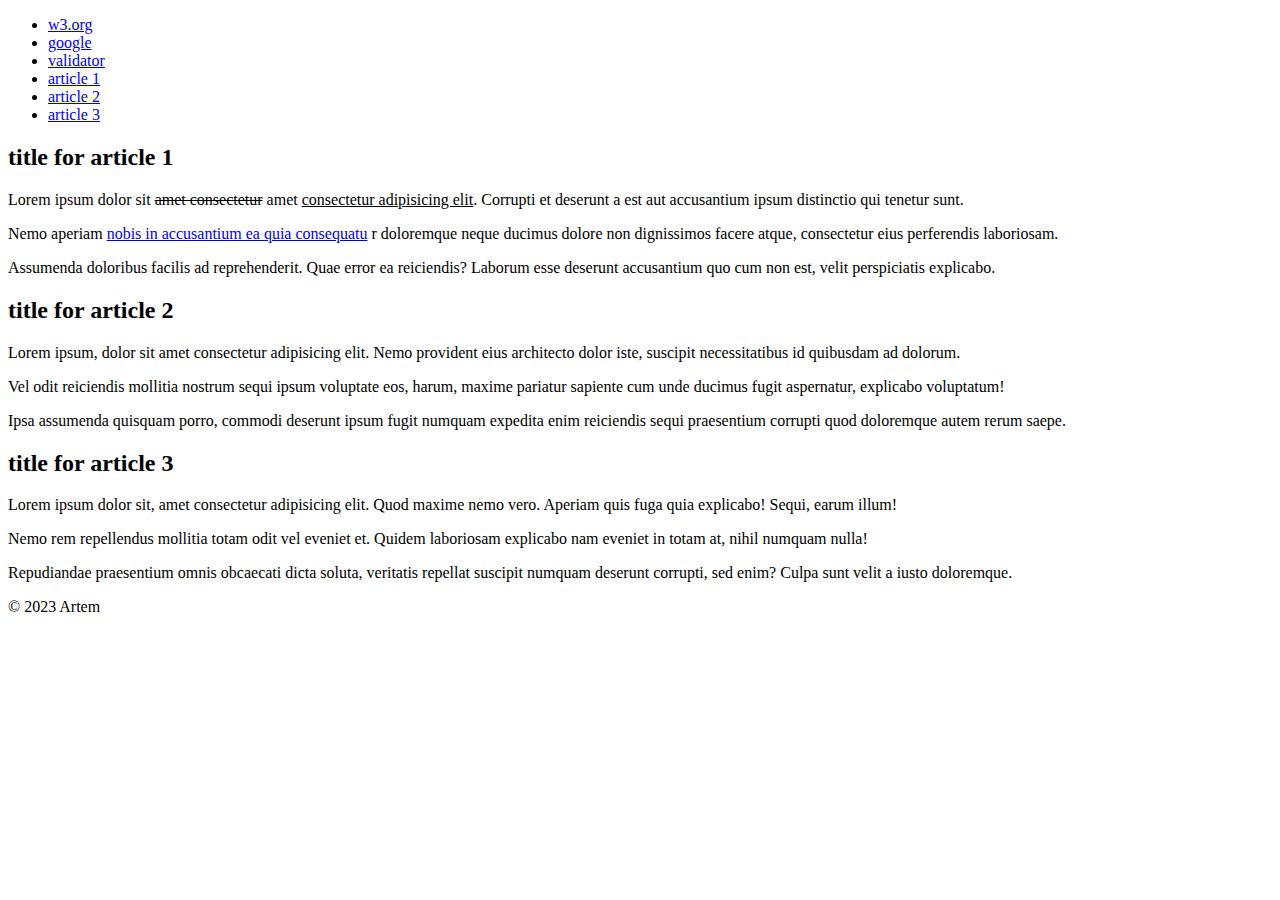
==== index.html @ 751bc1de "Edit index.html" ====
<!DOCTYPE html>
<html lang="zxx">
  <head>
    <meta charset="UTF-8">
    <meta name="viewport" content="width=device-width, initial-scale=1.0">
    <title>Learn HTML</title>
  </head>
  <body>
    <!-- header+main+footer  -->
    <header>
      <!-- nav>ul>li*4>a{link $}  -->
      <nav>
        <ul>
          <li><a href="https://www.w3.org/" target="_blank">w3.org</a></li>
          <li><a href="https://www.google.com/" target="_blank">google</a></li>
          <li>
            <a href="https://validator.w3.org/" target="_blank">validator</a>
          </li>
          <li><a href="#article1">article 1</a></li>
          <li><a href="#article2">article 2</a></li>
          <li><a href="#article3">article 3</a></li>
        </ul>
      </nav>
    </header>
    <main>
      <!-- article#article$*3>h2{title for article $}+p*3>lorem20  -->
      <article id="article1">
        <h2>title for article 1</h2>
        <p>
          Lorem ipsum dolor sit <del>amet consectetur</del> amet
          <ins>consectetur adipisicing elit</ins>. Corrupti et deserunt a est
          aut accusantium ipsum distinctio qui tenetur sunt.
        </p>
        <p>
          Nemo aperiam
          <a href="#article3">nobis in accusantium ea quia consequatu</a> r
          doloremque neque ducimus dolore non dignissimos facere atque,
          consectetur eius perferendis laboriosam.
        </p>
        <p>
          Assumenda doloribus facilis ad reprehenderit. Quae error ea
          reiciendis? Laborum esse deserunt accusantium quo cum non est, velit
          perspiciatis explicabo.
        </p>
      </article>
      <article id="article2">
        <h2>title for article 2</h2>
        <p>
          Lorem ipsum, dolor sit amet consectetur adipisicing elit. Nemo
          provident eius architecto dolor iste, suscipit necessitatibus id
          quibusdam ad dolorum.
        </p>
        <p>
          Vel odit reiciendis mollitia nostrum sequi ipsum voluptate eos, harum,
          maxime pariatur sapiente cum unde ducimus fugit aspernatur, explicabo
          voluptatum!
        </p>
        <p>
          Ipsa assumenda quisquam porro, commodi deserunt ipsum fugit numquam
          expedita enim reiciendis sequi praesentium corrupti quod doloremque
          autem rerum saepe.
        </p>
      </article>
      <article id="article3">
        <h2>title for article 3</h2>
        <p>
          Lorem ipsum dolor sit, amet consectetur adipisicing elit. Quod maxime
          nemo vero. Aperiam quis fuga quia explicabo! Sequi, earum illum!
        </p>
        <p>
          Nemo rem repellendus mollitia totam odit vel eveniet et. Quidem
          laboriosam explicabo nam eveniet in totam at, nihil numquam nulla!
        </p>
        <p>
          Repudiandae praesentium omnis obcaecati dicta soluta, veritatis
          repellat suscipit numquam deserunt corrupti, sed enim? Culpa sunt
          velit a iusto doloremque.
        </p>
      </article>
    </main>
    <footer>&copy; 2023 Artem</footer>
  </body>
</html>
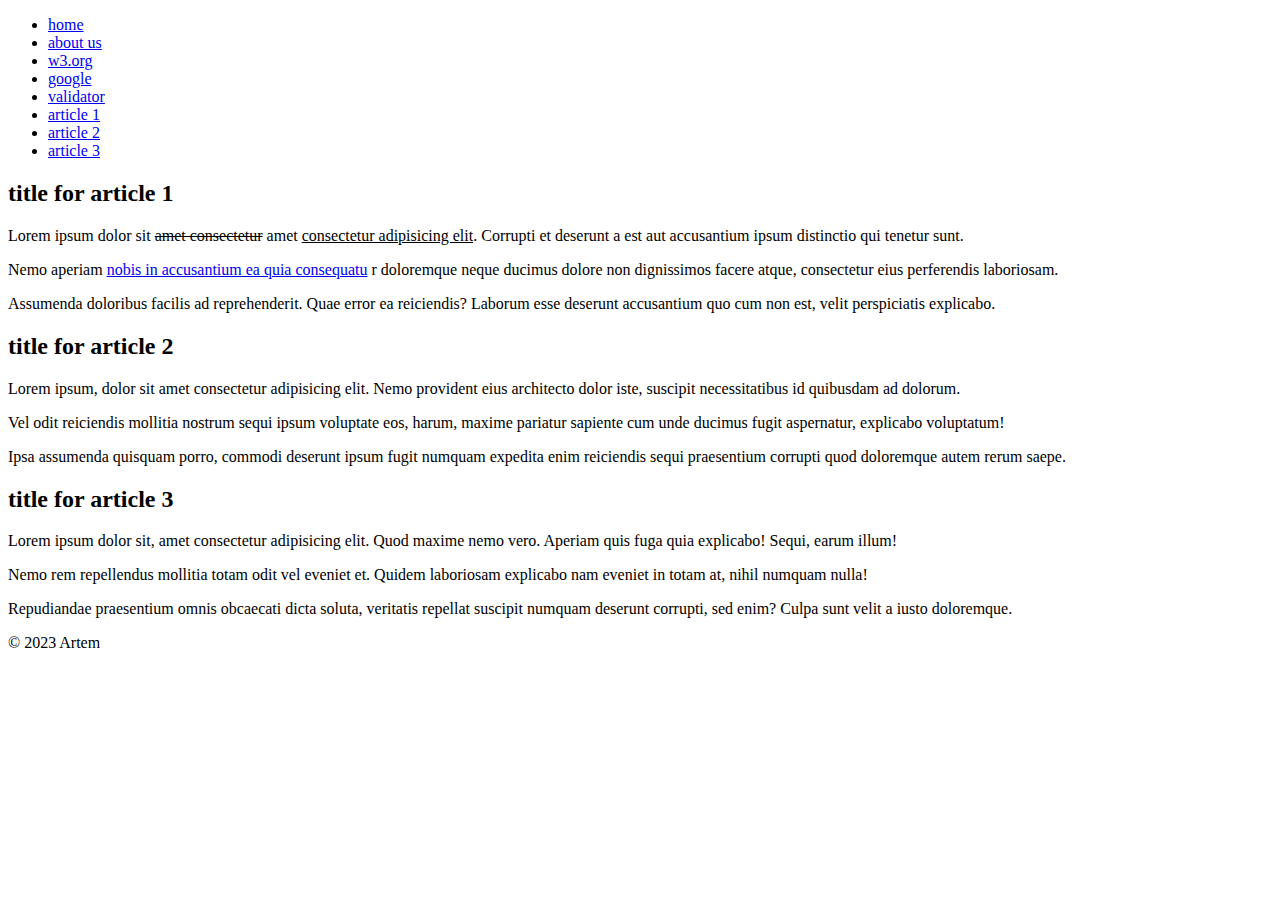
==== commit 5d20394d: "Add about-us.html" ====
--- a/index.html
+++ b/index.html
@@ -1,16 +1,18 @@
 <!DOCTYPE html>
 <html lang="zxx">
   <head>
-    <meta charset="UTF-8">
-    <meta name="viewport" content="width=device-width, initial-scale=1.0">
+    <meta charset="UTF-8" />
+    <meta name="viewport" content="width=device-width, initial-scale=1.0" />
     <title>Learn HTML</title>
   </head>
   <body>
     <!-- header+main+footer  -->
     <header>
-      <!-- nav>ul>li*4>a{link $}  -->
+      <!-- nav>ul>li*6>a{link $}  -->
       <nav>
         <ul>
+          <li><a href="#">home</a></li>
+          <li><a href="./pages/about-us.html">about us</a></li>
           <li><a href="https://www.w3.org/" target="_blank">w3.org</a></li>
           <li><a href="https://www.google.com/" target="_blank">google</a></li>
           <li>
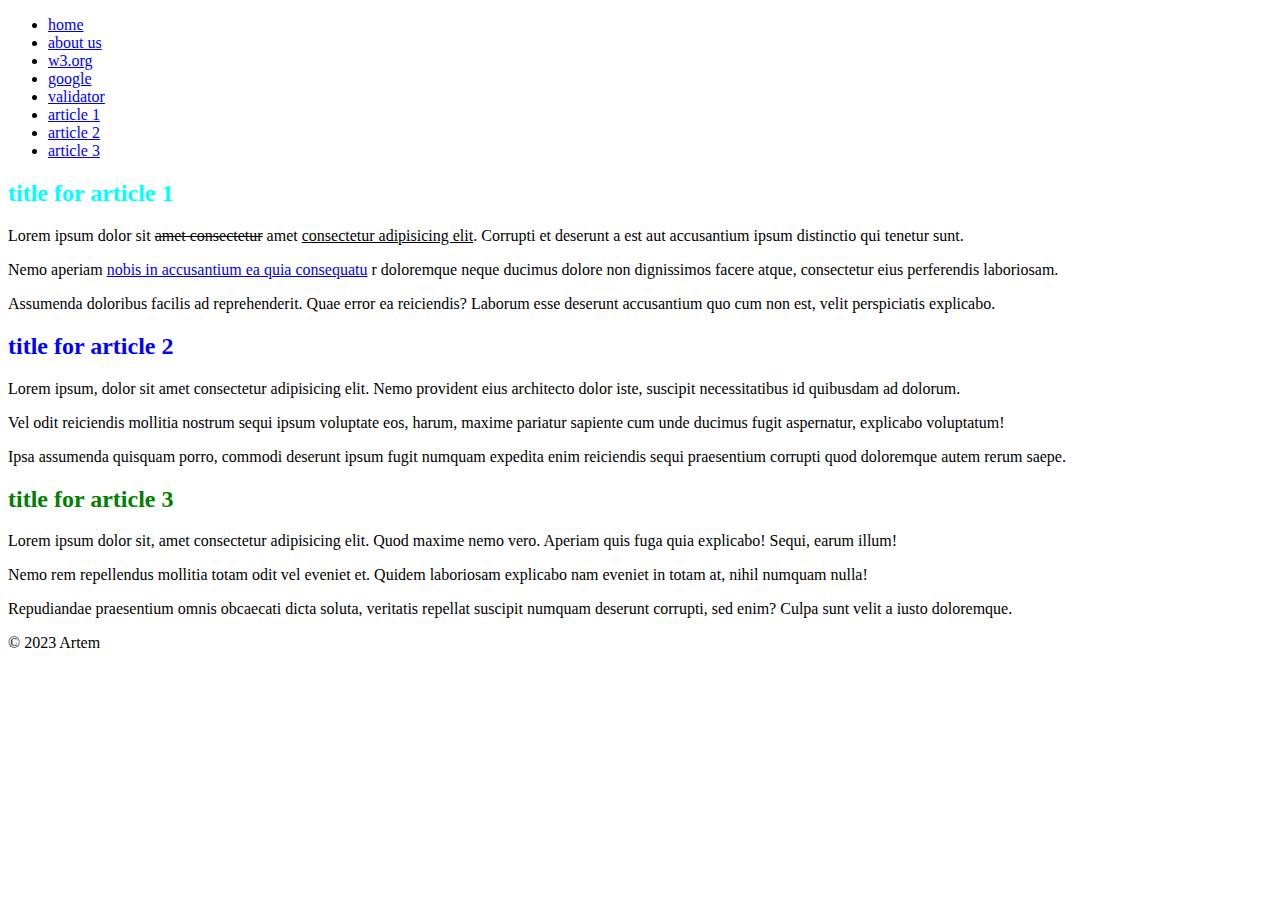
==== commit b1e0ca2e: "Add style and tad" ====
--- a/index.html
+++ b/index.html
@@ -4,6 +4,14 @@
     <meta charset="UTF-8" />
     <meta name="viewport" content="width=device-width, initial-scale=1.0" />
     <title>Learn HTML</title>
+    <style>
+      h2 {
+        color: green;
+      }
+      #uniq {
+        color: blue;
+      }
+    </style>
   </head>
   <body>
     <!-- header+main+footer  -->
@@ -27,7 +35,7 @@
     <main>
       <!-- article#article$*3>h2{title for article $}+p*3>lorem20  -->
       <article id="article1">
-        <h2>title for article 1</h2>
+        <h2 style="color: aqua">title for article 1</h2>
         <p>
           Lorem ipsum dolor sit <del>amet consectetur</del> amet
           <ins>consectetur adipisicing elit</ins>. Corrupti et deserunt a est
@@ -46,7 +54,7 @@
         </p>
       </article>
       <article id="article2">
-        <h2>title for article 2</h2>
+        <h2 id="uniq">title for article 2</h2>
         <p>
           Lorem ipsum, dolor sit amet consectetur adipisicing elit. Nemo
           provident eius architecto dolor iste, suscipit necessitatibus id
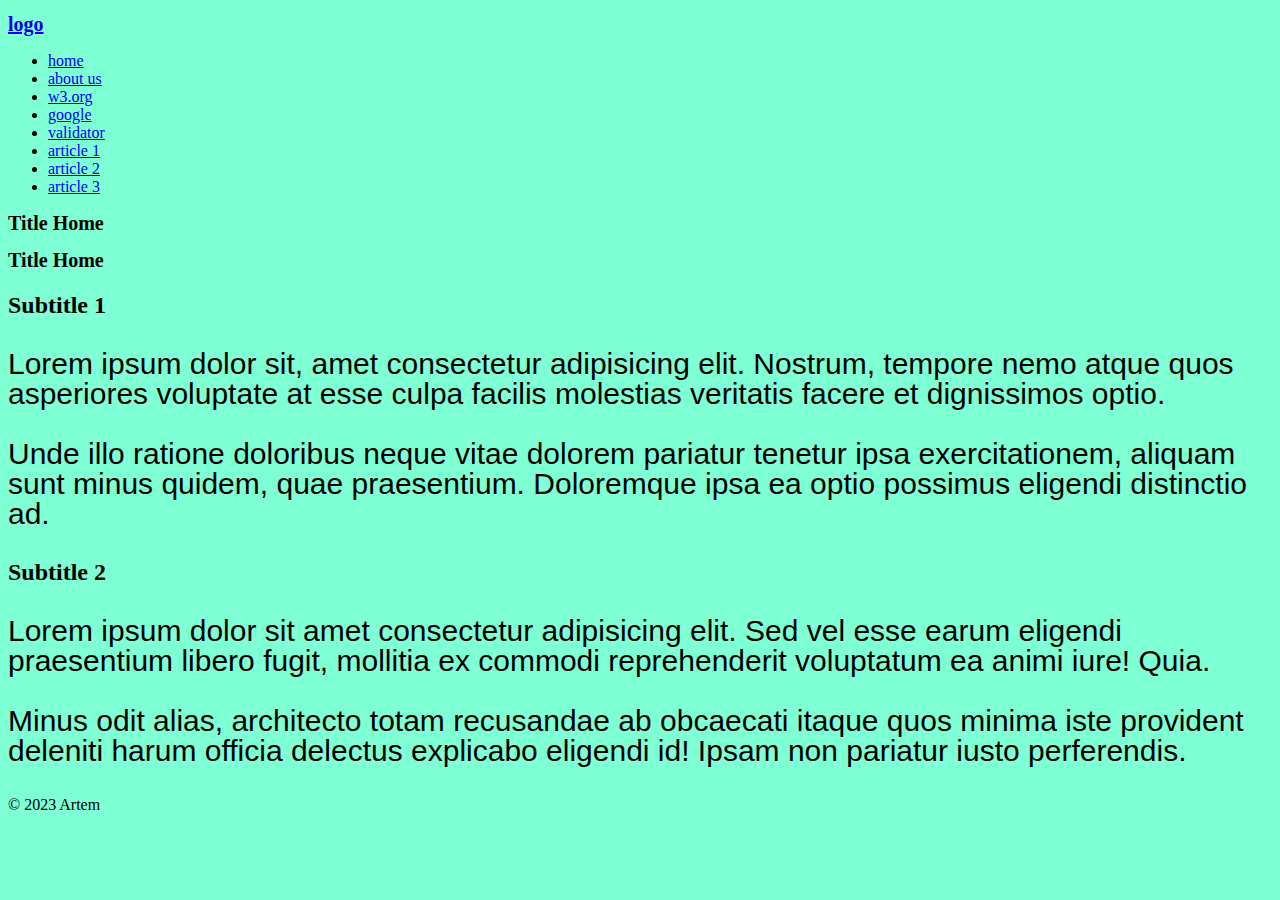
==== commit 3a8b665d: "Edit style.css" ====
--- a/index.html
+++ b/index.html
@@ -4,21 +4,21 @@
     <meta charset="UTF-8" />
     <meta name="viewport" content="width=device-width, initial-scale=1.0" />
     <title>Learn HTML</title>
-    <style>
-      h2 {
-        color: green;
-      }
-      #uniq {
-        color: blue;
-      }
-    </style>
+    <link rel="preconnect" href="https://fonts.googleapis.com" />
+    <link rel="preconnect" href="https://fonts.gstatic.com" crossorigin />
+    <link
+      href="https://fonts.googleapis.com/css2?family=Caveat:wght@500&display=swap"
+      rel="stylesheet"
+    />
+    <link rel="stylesheet" href="./assets/css/style.css" />
   </head>
   <body>
-    <!-- header+main+footer  -->
     <header>
+      <h1><a href="#">logo</a></h1>
       <!-- nav>ul>li*6>a{link $}  -->
       <nav>
         <ul>
+          <!-- li>a[href="./../index.html"]>{home}  -->
           <li><a href="#">home</a></li>
           <li><a href="./pages/about-us.html">about us</a></li>
           <li><a href="https://www.w3.org/" target="_blank">w3.org</a></li>
@@ -26,67 +26,43 @@
           <li>
             <a href="https://validator.w3.org/" target="_blank">validator</a>
           </li>
-          <li><a href="#article1">article 1</a></li>
-          <li><a href="#article2">article 2</a></li>
-          <li><a href="#article3">article 3</a></li>
+          <li><a href="./../index.html#article1">article 1</a></li>
+          <li><a href="./../index.html#article2">article 2</a></li>
+          <li><a href="./../index.html#article3">article 3</a></li>
         </ul>
       </nav>
     </header>
+    <h1>Title Home</h1>
     <main>
-      <!-- article#article$*3>h2{title for article $}+p*3>lorem20  -->
-      <article id="article1">
-        <h2 style="color: aqua">title for article 1</h2>
-        <p>
-          Lorem ipsum dolor sit <del>amet consectetur</del> amet
-          <ins>consectetur adipisicing elit</ins>. Corrupti et deserunt a est
-          aut accusantium ipsum distinctio qui tenetur sunt.
-        </p>
-        <p>
-          Nemo aperiam
-          <a href="#article3">nobis in accusantium ea quia consequatu</a> r
-          doloremque neque ducimus dolore non dignissimos facere atque,
-          consectetur eius perferendis laboriosam.
-        </p>
-        <p>
-          Assumenda doloribus facilis ad reprehenderit. Quae error ea
-          reiciendis? Laborum esse deserunt accusantium quo cum non est, velit
-          perspiciatis explicabo.
-        </p>
-      </article>
-      <article id="article2">
-        <h2 id="uniq">title for article 2</h2>
-        <p>
-          Lorem ipsum, dolor sit amet consectetur adipisicing elit. Nemo
-          provident eius architecto dolor iste, suscipit necessitatibus id
-          quibusdam ad dolorum.
-        </p>
-        <p>
-          Vel odit reiciendis mollitia nostrum sequi ipsum voluptate eos, harum,
-          maxime pariatur sapiente cum unde ducimus fugit aspernatur, explicabo
-          voluptatum!
-        </p>
-        <p>
-          Ipsa assumenda quisquam porro, commodi deserunt ipsum fugit numquam
-          expedita enim reiciendis sequi praesentium corrupti quod doloremque
-          autem rerum saepe.
-        </p>
-      </article>
-      <article id="article3">
-        <h2>title for article 3</h2>
-        <p>
-          Lorem ipsum dolor sit, amet consectetur adipisicing elit. Quod maxime
-          nemo vero. Aperiam quis fuga quia explicabo! Sequi, earum illum!
-        </p>
-        <p>
-          Nemo rem repellendus mollitia totam odit vel eveniet et. Quidem
-          laboriosam explicabo nam eveniet in totam at, nihil numquam nulla!
-        </p>
-        <p>
-          Repudiandae praesentium omnis obcaecati dicta soluta, veritatis
-          repellat suscipit numquam deserunt corrupti, sed enim? Culpa sunt
-          velit a iusto doloremque.
-        </p>
-      </article>
+      <section>
+        <h1>Title Home</h1>
+        <article id="article1">
+          <h2>Subtitle 1</h2>
+          <p>
+            Lorem ipsum dolor sit, amet consectetur adipisicing elit. Nostrum,
+            tempore nemo atque quos asperiores voluptate at esse culpa facilis
+            molestias veritatis facere et dignissimos optio.
+          </p>
+          <p>
+            Unde illo ratione doloribus neque vitae dolorem pariatur tenetur
+            ipsa exercitationem, aliquam sunt minus quidem, quae praesentium.
+            Doloremque ipsa ea optio possimus eligendi distinctio ad.
+          </p>
+        </article>
+        <article id="article2">
+          <h2>Subtitle 2</h2>
+          <p>
+            Lorem ipsum dolor sit amet consectetur adipisicing elit. Sed vel
+            esse earum eligendi praesentium libero fugit, mollitia ex commodi
+            reprehenderit voluptatum ea animi iure! Quia.
+          </p>
+          <p>
+            Minus odit alias, architecto totam recusandae ab obcaecati itaque
+            quos minima iste provident deleniti harum officia delectus explicabo
+            eligendi id! Ipsam non pariatur iusto perferendis.
+          </p>
+        </article>
+      </section>
     </main>
     <footer>&copy; 2023 Artem</footer>
   </body>
--- a/assets/css/style.css
+++ b/assets/css/style.css
@@ -0,0 +1,11 @@
+body{
+    background-color: aquamarine;
+}
+h1{
+    font-size: 20px;
+}
+p{
+    font-size: 30px;
+    line-height: 1em;
+    font-family: Verdana, Geneva, Tahoma, sans-serif;
+}
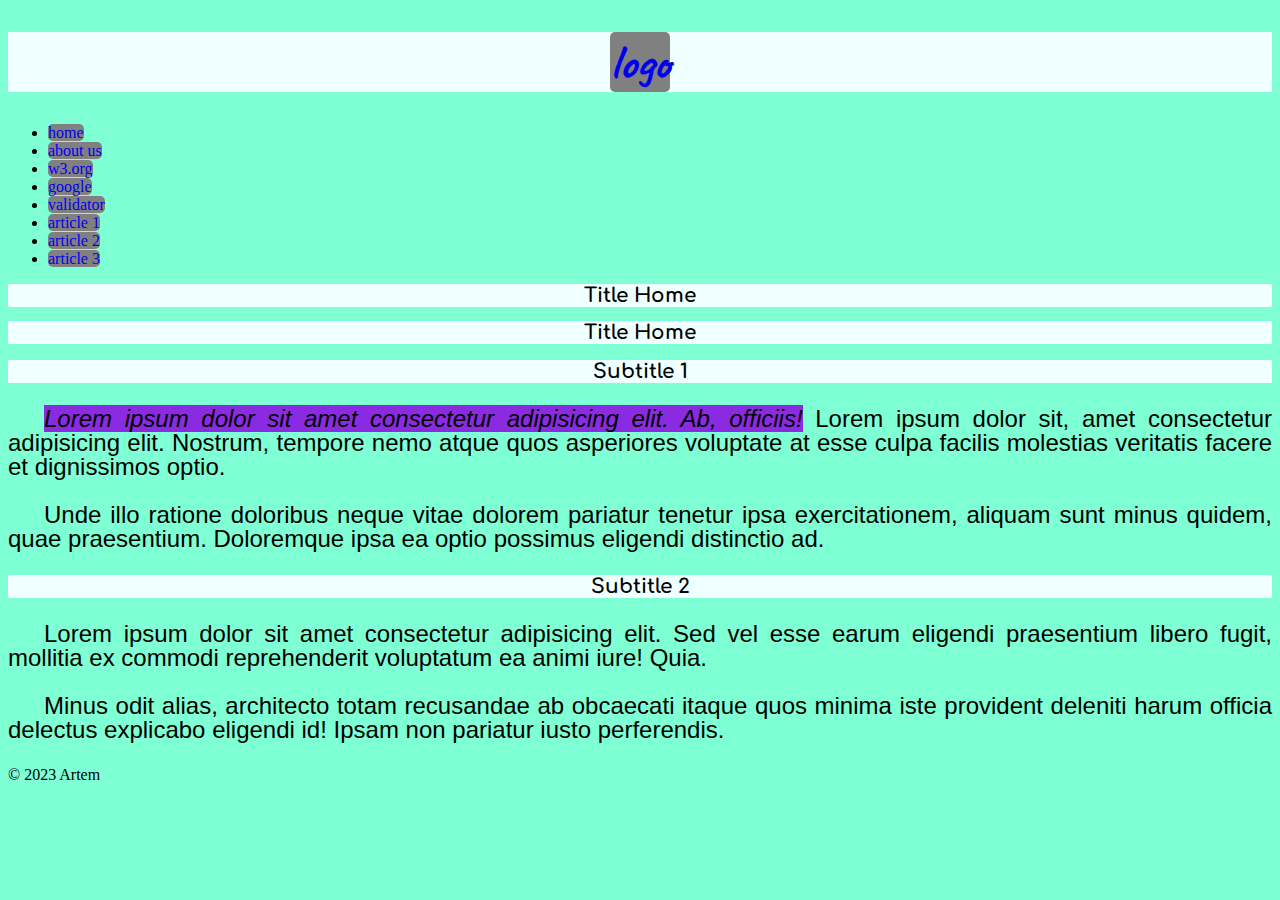
==== commit fc715c2c: "Edit all" ====
--- a/index.html
+++ b/index.html
@@ -10,11 +10,12 @@
       href="https://fonts.googleapis.com/css2?family=Caveat:wght@500&display=swap"
       rel="stylesheet"
     />
+    <link href="https://fonts.googleapis.com/css2?family=Comfortaa:wght@300&display=swap" rel="stylesheet">
     <link rel="stylesheet" href="./assets/css/style.css" />
   </head>
   <body>
     <header>
-      <h1><a href="#">logo</a></h1>
+      <h1 class="logo"><a href="#">logo</a></h1>
       <!-- nav>ul>li*6>a{link $}  -->
       <nav>
         <ul>
@@ -39,6 +40,7 @@
         <article id="article1">
           <h2>Subtitle 1</h2>
           <p>
+            <em>Lorem ipsum dolor sit amet consectetur adipisicing elit. Ab, officiis!</em>
             Lorem ipsum dolor sit, amet consectetur adipisicing elit. Nostrum,
             tempore nemo atque quos asperiores voluptate at esse culpa facilis
             molestias veritatis facere et dignissimos optio.
--- a/assets/css/style.css
+++ b/assets/css/style.css
@@ -1,11 +1,29 @@
 body{
     background-color: aquamarine;
 }
-h1{
+h1, h2{
+    background-color: azure;
     font-size: 20px;
+    font-family: 'Comfortaa', cursive;
+    text-align: center;
+}
+.logo{
+    font-family: 'Caveat', cursive;
+    font-size: 3em;
+}
+a{
+    /* text-decoration: dotted red 2px underline; */
+    text-decoration: none;
+    background-color: gray;
+    border-radius: 5px;
 }
 p{
-    font-size: 30px;
+    font-size: 24px;
     line-height: 1em;
     font-family: Verdana, Geneva, Tahoma, sans-serif;
+    text-indent: 1.5em;
+    text-align: justify;
 }
+em{
+    background-color: blueviolet;
+}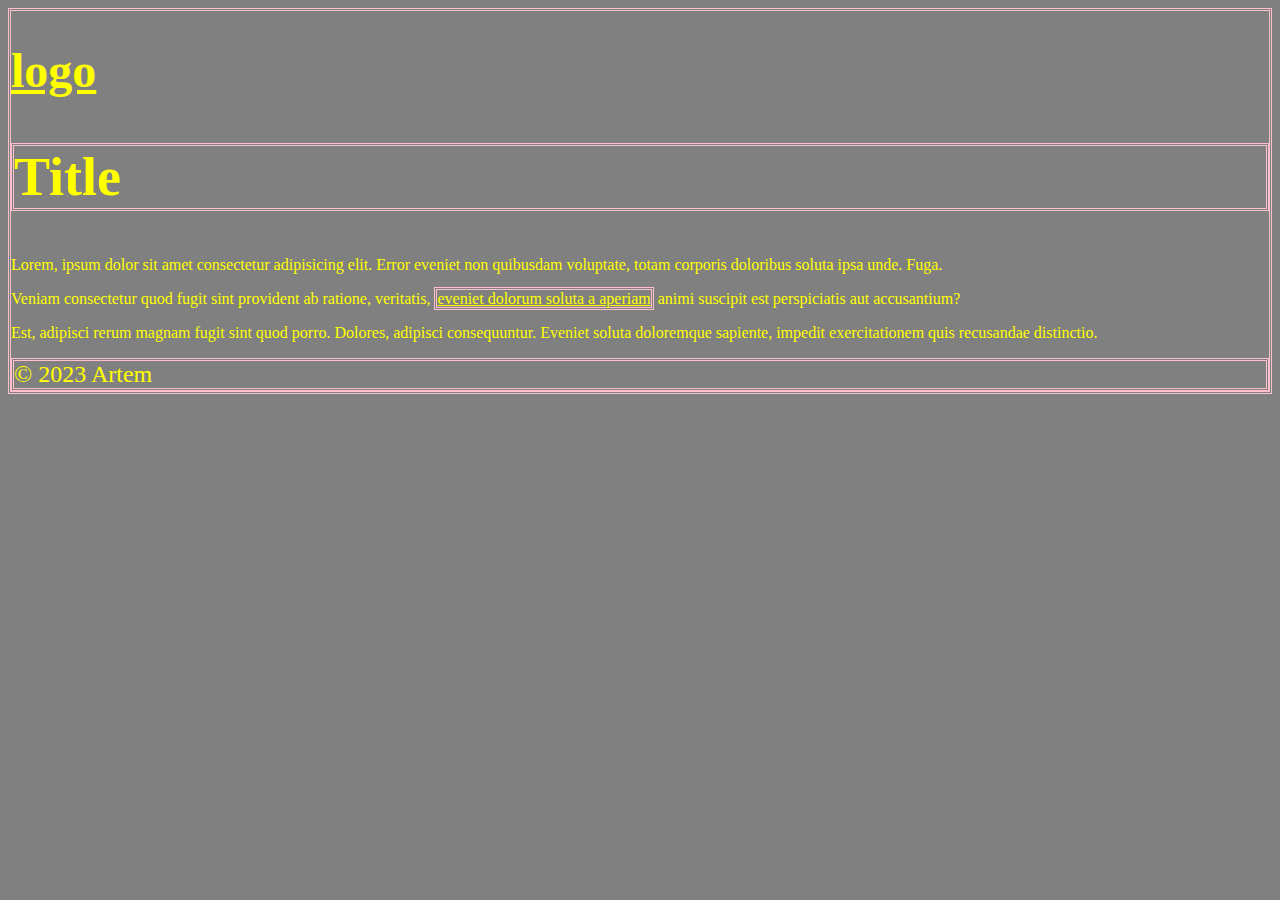
==== commit f9251ac3: "Add inherit for a" ====
--- a/index.html
+++ b/index.html
@@ -4,68 +4,32 @@
     <meta charset="UTF-8" />
     <meta name="viewport" content="width=device-width, initial-scale=1.0" />
     <title>Learn HTML</title>
-    <link rel="preconnect" href="https://fonts.googleapis.com" />
-    <link rel="preconnect" href="https://fonts.gstatic.com" crossorigin />
-    <link
-      href="https://fonts.googleapis.com/css2?family=Caveat:wght@500&display=swap"
-      rel="stylesheet"
-    />
-    <link href="https://fonts.googleapis.com/css2?family=Comfortaa:wght@300&display=swap" rel="stylesheet">
     <link rel="stylesheet" href="./assets/css/style.css" />
   </head>
-  <body>
+  <body class="border">
     <header>
       <h1 class="logo"><a href="#">logo</a></h1>
-      <!-- nav>ul>li*6>a{link $}  -->
-      <nav>
-        <ul>
-          <!-- li>a[href="./../index.html"]>{home}  -->
-          <li><a href="#">home</a></li>
-          <li><a href="./pages/about-us.html">about us</a></li>
-          <li><a href="https://www.w3.org/" target="_blank">w3.org</a></li>
-          <li><a href="https://www.google.com/" target="_blank">google</a></li>
-          <li>
-            <a href="https://validator.w3.org/" target="_blank">validator</a>
-          </li>
-          <li><a href="./../index.html#article1">article 1</a></li>
-          <li><a href="./../index.html#article2">article 2</a></li>
-          <li><a href="./../index.html#article3">article 3</a></li>
-        </ul>
-      </nav>
     </header>
-    <h1>Title Home</h1>
     <main>
-      <section>
-        <h1>Title Home</h1>
-        <article id="article1">
-          <h2>Subtitle 1</h2>
-          <p>
-            <em>Lorem ipsum dolor sit amet consectetur adipisicing elit. Ab, officiis!</em>
-            Lorem ipsum dolor sit, amet consectetur adipisicing elit. Nostrum,
-            tempore nemo atque quos asperiores voluptate at esse culpa facilis
-            molestias veritatis facere et dignissimos optio.
-          </p>
-          <p>
-            Unde illo ratione doloribus neque vitae dolorem pariatur tenetur
-            ipsa exercitationem, aliquam sunt minus quidem, quae praesentium.
-            Doloremque ipsa ea optio possimus eligendi distinctio ad.
-          </p>
-        </article>
-        <article id="article2">
-          <h2>Subtitle 2</h2>
-          <p>
-            Lorem ipsum dolor sit amet consectetur adipisicing elit. Sed vel
-            esse earum eligendi praesentium libero fugit, mollitia ex commodi
-            reprehenderit voluptatum ea animi iure! Quia.
-          </p>
-          <p>
-            Minus odit alias, architecto totam recusandae ab obcaecati itaque
-            quos minima iste provident deleniti harum officia delectus explicabo
-            eligendi id! Ipsam non pariatur iusto perferendis.
-          </p>
-        </article>
-      </section>
+      <article class="main-article">
+        <h2 class="main-article__heading border">Title</h2>
+        <p class="main-article__content">
+          Lorem, ipsum dolor sit amet consectetur adipisicing elit. Error
+          eveniet non quibusdam voluptate, totam corporis doloribus soluta ipsa
+          unde. Fuga.
+        </p>
+        <p class="main-article__content">
+          Veniam consectetur quod fugit sint provident ab ratione, veritatis,
+          <a href="" class="border">eveniet dolorum soluta a aperiam</a> animi
+          suscipit est perspiciatis aut accusantium?
+        </p>
+        <p class="main-article__content">
+          Est, adipisci rerum magnam fugit sint quod porro. Dolores, adipisci
+          consequuntur. Eveniet soluta doloremque sapiente, impedit
+          exercitationem quis recusandae distinctio.
+        </p>
+      </article>
     </main>
-    <footer>&copy; 2023 Artem</footer>
+    <footer class="border">&copy; 2023 Artem</footer>
   </body>
 </html>
--- a/assets/css/style.css
+++ b/assets/css/style.css
@@ -1,29 +1,20 @@
-body{
-    background-color: aquamarine;
+body {
+  background-color: gray;
+  font-size: 24px;
+  color: yellow;
 }
-h1, h2{
-    background-color: azure;
-    font-size: 20px;
-    font-family: 'Comfortaa', cursive;
-    text-align: center;
+a {
+  color: inherit;
 }
-.logo{
-    font-family: 'Caveat', cursive;
-    font-size: 3em;
+.border {
+  border: 3px double pink;
 }
-a{
-    /* text-decoration: dotted red 2px underline; */
-    text-decoration: none;
-    background-color: gray;
-    border-radius: 5px;
+.main-article {
+  font-size: 1.5em;
 }
-p{
-    font-size: 24px;
-    line-height: 1em;
-    font-family: Verdana, Geneva, Tahoma, sans-serif;
-    text-indent: 1.5em;
-    text-align: justify;
+.main-article__heading {
+  font-size: 1.5em;
 }
-em{
-    background-color: blueviolet;
-}+.main-article__content {
+  font-size: initial;
+}
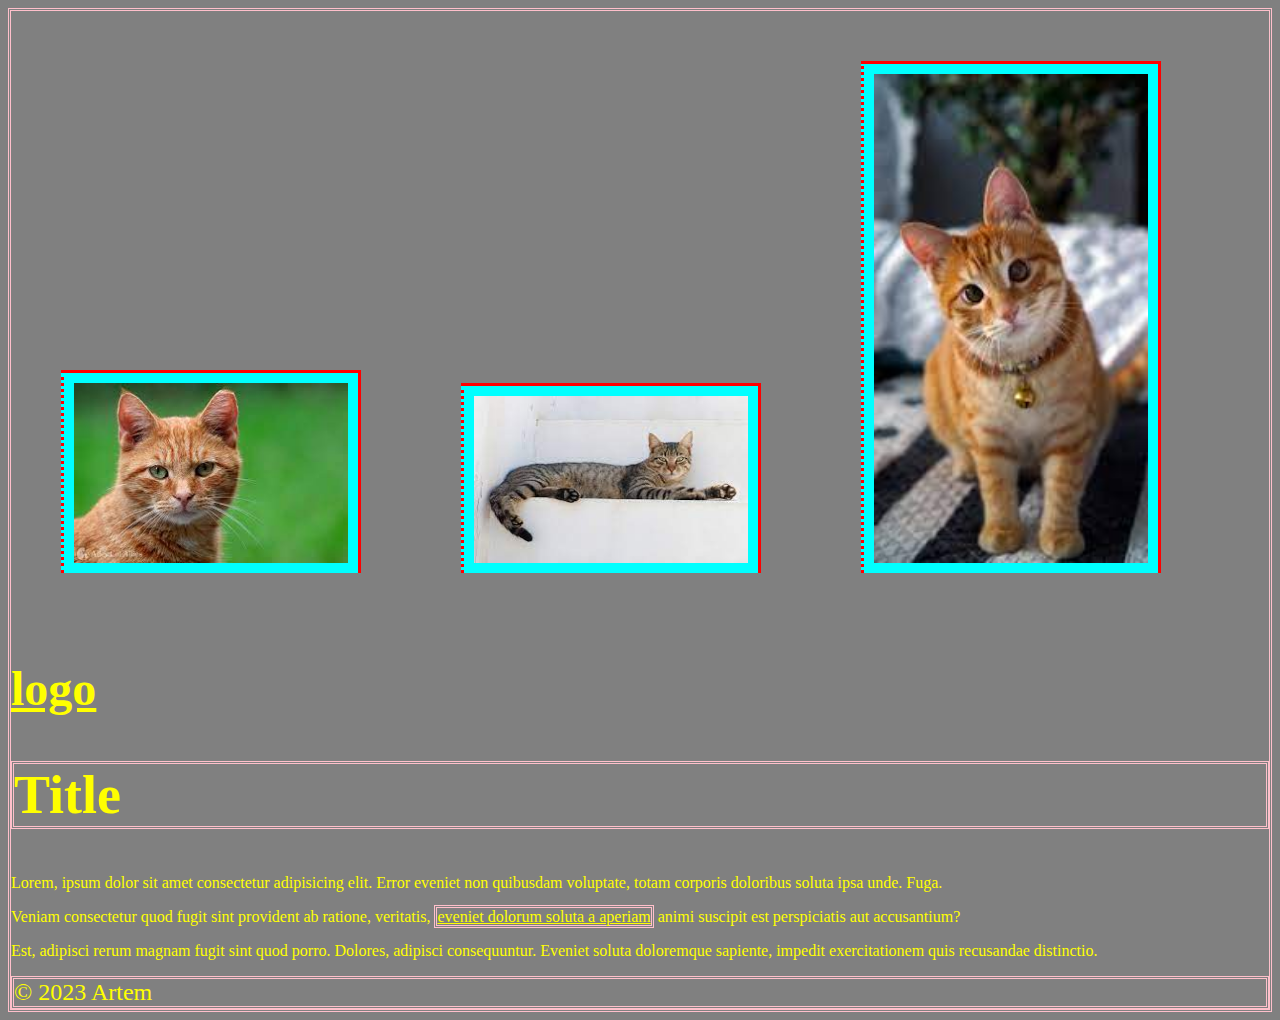
==== commit 76b5af53: "Example block model at img" ====
--- a/index.html
+++ b/index.html
@@ -7,6 +7,7 @@
     <link rel="stylesheet" href="./assets/css/style.css" />
   </head>
   <body class="border">
+    <img src="./assets/images/cat1.jpg" alt="cat"><img src="./assets/images/cat2.jpg" alt="cat"><img src="./assets/images/images.jpg" alt="cat">
     <header>
       <h1 class="logo"><a href="#">logo</a></h1>
     </header>
--- a/assets/css/style.css
+++ b/assets/css/style.css
@@ -18,3 +18,14 @@
 .main-article__content {
   font-size: initial;
 }
+img {
+  /* height: 100px  */
+  box-sizing: border-box;
+  width: 300px;
+  border: 3px solid red;
+  border-bottom: none;
+  border-left-style: dotted;
+  padding: 10px;
+  margin: 50px;
+  background-color: aqua;
+}
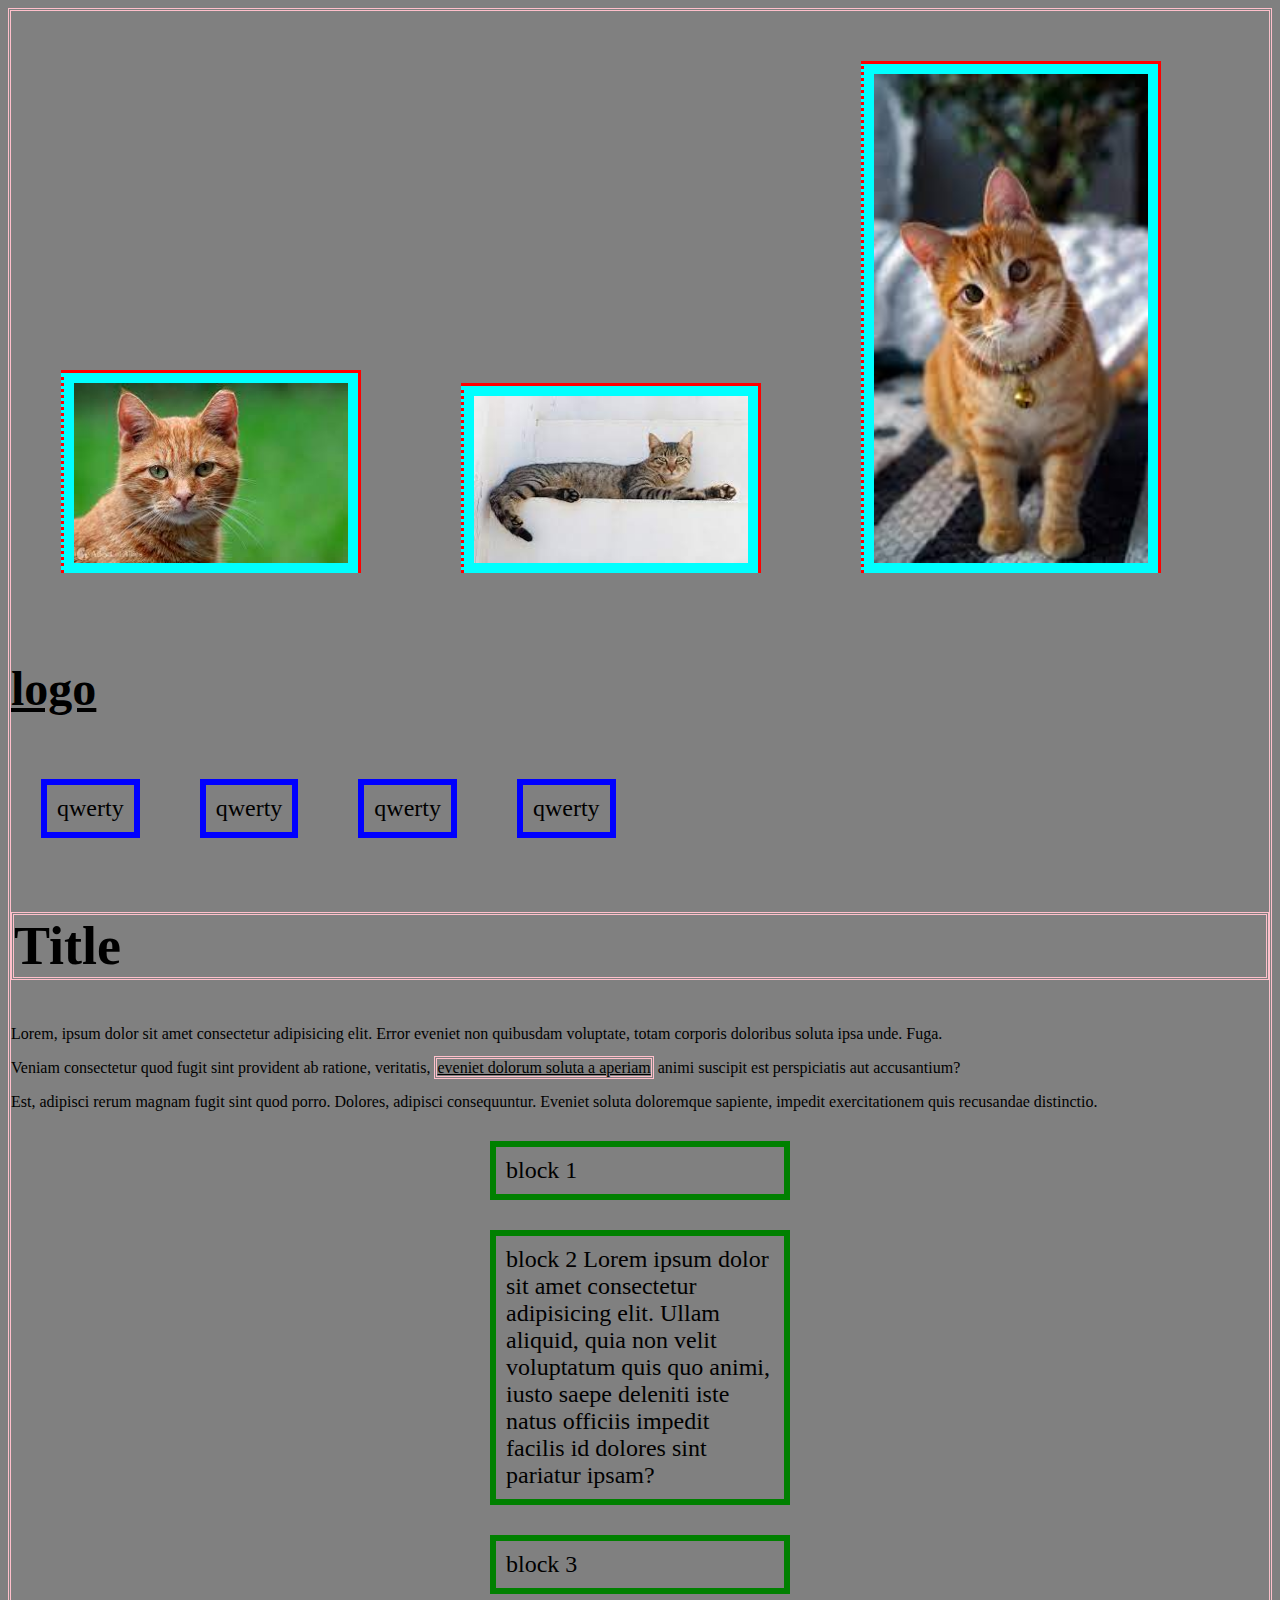
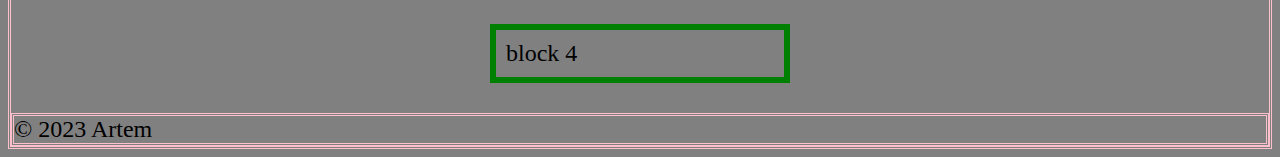
==== commit d93efd6c: "Edit style" ====
--- a/index.html
+++ b/index.html
@@ -12,6 +12,7 @@
       <h1 class="logo"><a href="#">logo</a></h1>
     </header>
     <main>
+      <span>qwerty</span><span>qwerty</span><span>qwerty</span><span>qwerty</span>
       <article class="main-article">
         <h2 class="main-article__heading border">Title</h2>
         <p class="main-article__content">
@@ -30,6 +31,12 @@
           exercitationem quis recusandae distinctio.
         </p>
       </article>
+      <div>block 1</div>
+      <div>block 2
+        Lorem ipsum dolor sit amet consectetur adipisicing elit. Ullam aliquid, quia non velit voluptatum quis quo animi, iusto saepe deleniti iste natus officiis impedit facilis id dolores sint pariatur ipsam?
+      </div>
+      <div>block 3</div>
+      <div>block 4</div>
     </main>
     <footer class="border">&copy; 2023 Artem</footer>
   </body>
--- a/assets/css/style.css
+++ b/assets/css/style.css
@@ -1,8 +1,7 @@
 body {
   background-color: gray;
   font-size: 24px;
-  color: yellow;
-}
+ }
 a {
   color: inherit;
 }
@@ -29,3 +28,16 @@
   margin: 50px;
   background-color: aqua;
 }
+span{
+display: inline-block;
+  border: 6px solid blue;
+  padding: 10px;
+  margin: 30px;
+}
+div{
+  box-sizing: border-box;
+  width: 300px;
+  border: 6px solid green;
+  padding: 10px;
+  margin: 30px auto;
+}